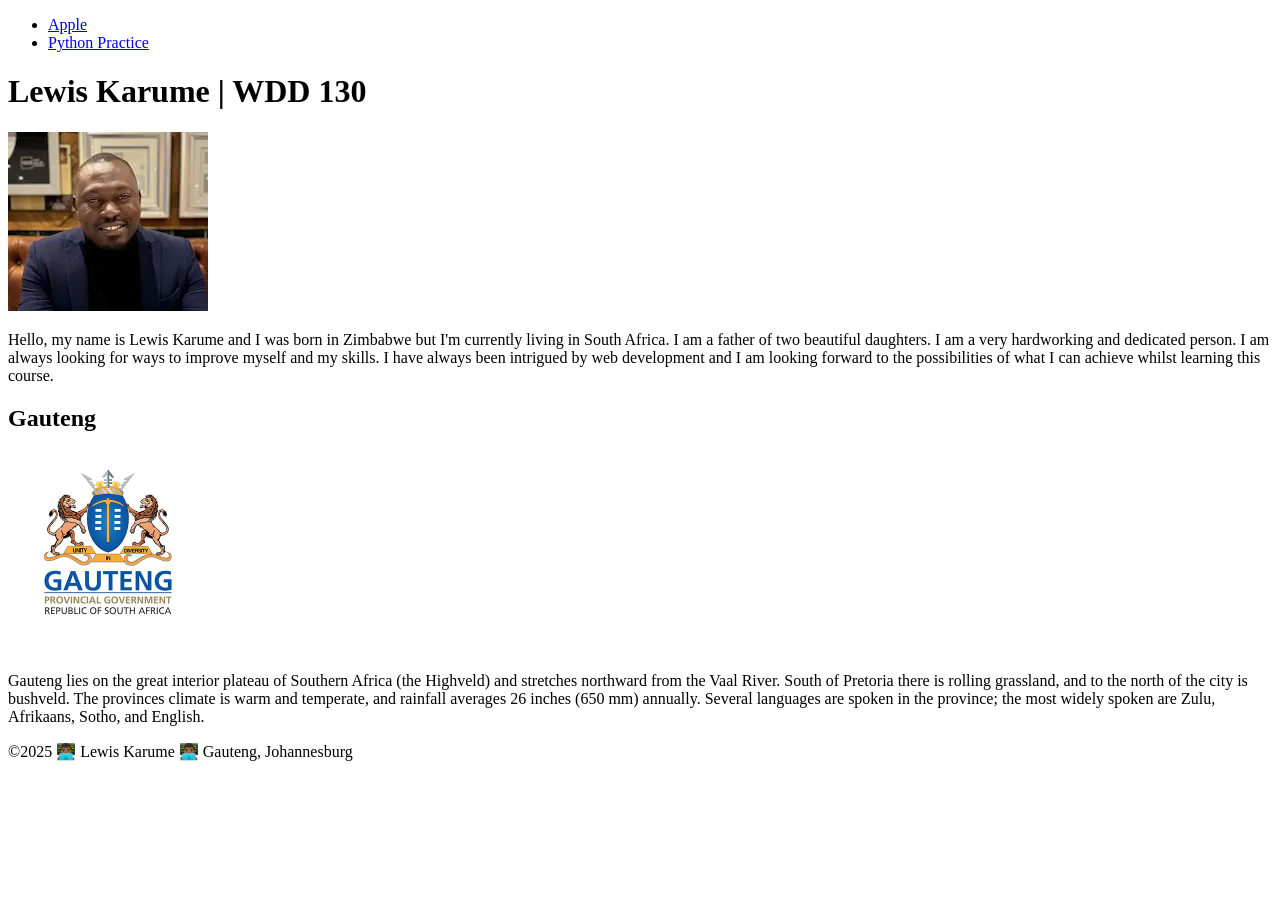
==== index.html @ 53d60813 "Added CSS" ====
<!DOCTYPE html>
<html lang="en-US">

<head>
    <meta charset="UTF-8">
    <meta name="viewport" content="width=device-width, initial-scale=1.0">
    <title>Lewis Karume | WDD 130</title>
    <meta name="description" content="Lewis Karume's WDD130 Web Development Course progress page">
    <meta name="author" content="Lewis Karume">
    <link rel="stylesheet" href="styles/styles.css">
</head>

<body>
    <header></header>
    <nav>
        <ul>
            <li><a href="https://www.apple.com">Apple</a></li>
            <li><a href="https://www.w3schools.com/python/python_intro.asp">Python Practice</a></li>
        </ul>
    </nav>
    <main>
        <h1>Lewis Karume | WDD 130</h1>
        <img src="images/profile.webp" alt="Hello, my name is Lewis Karume" width="200">
        <p>
            Hello, my name is Lewis Karume and I was born in Zimbabwe but I'm currently living in South Africa. I am a
            father of two beautiful daughters. I am a very hardworking and dedicated person. I am always looking for
            ways to improve myself and my skills. I have always been intrigued by web development and I am looking
            forward to the possibilities of what I can achieve whilst learning this course.
        </p>
    </main>
    <aside>
        <h2>Gauteng</h2>
        <img src="images/gauteng.webp" alt="Gauteng provincial governemnt isignia" width="200">
        <p>Gauteng lies on the great interior plateau of Southern Africa (the Highveld) and stretches northward from the
            Vaal River. South of Pretoria there is rolling grassland, and to the north of the city is bushveld. The
            provinces climate is warm and temperate, and rainfall averages 26 inches (650 mm) annually. Several
            languages are spoken in the province; the most widely spoken are Zulu, Afrikaans, Sotho, and English.</p>
    </aside>
    <footer>
        <p>©2025 👨🏾‍💻 Lewis Karume 👨🏾‍💻 Gauteng, Johannesburg</p>
    </footer>
</body>

</html>
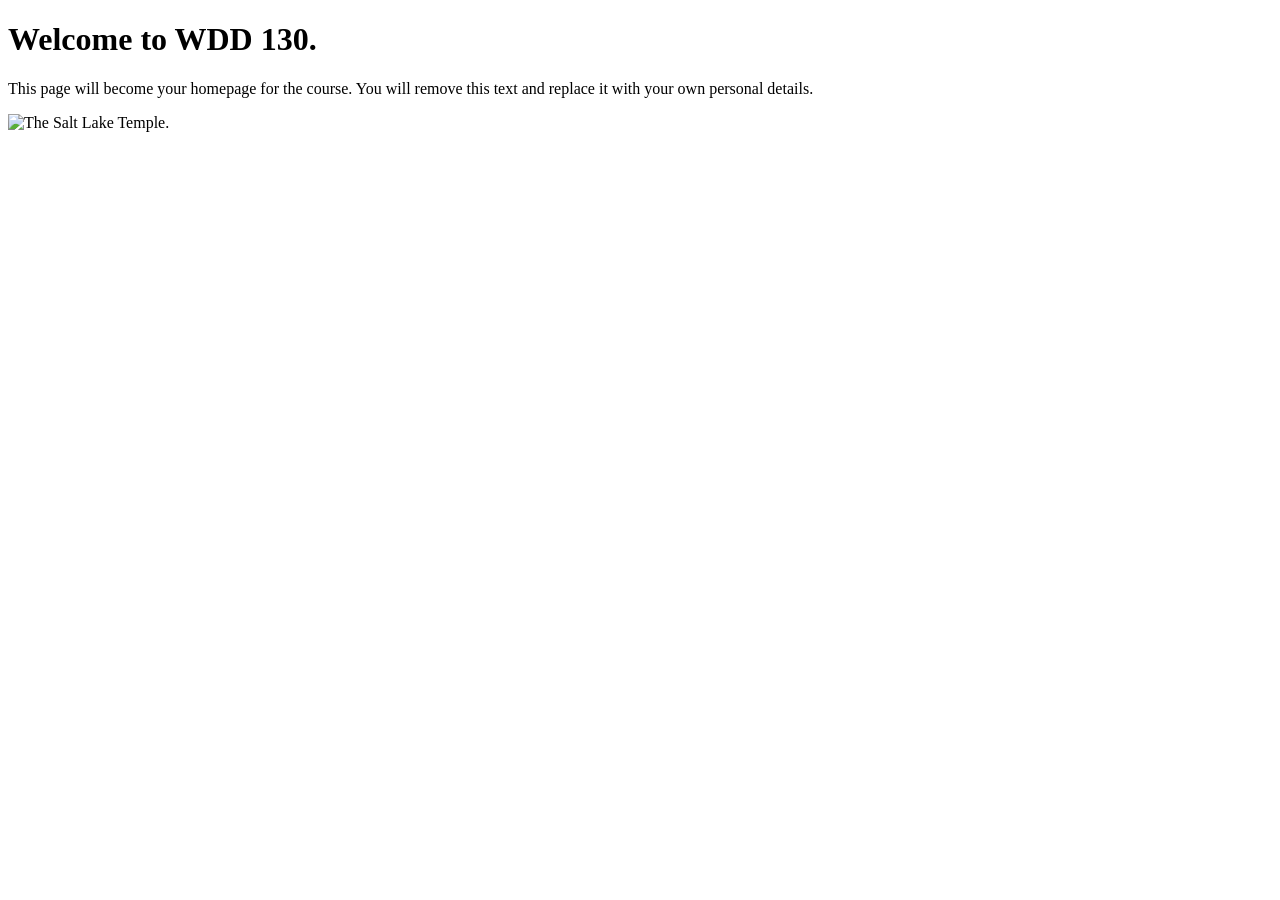
==== commit 549def26: "Initial commit" ====
--- a/index.html
+++ b/index.html
@@ -1,44 +1,14 @@
 <!DOCTYPE html>
-<html lang="en-US">
-
+<html lang="en">
 <head>
     <meta charset="UTF-8">
     <meta name="viewport" content="width=device-width, initial-scale=1.0">
-    <title>Lewis Karume | WDD 130</title>
-    <meta name="description" content="Lewis Karume's WDD130 Web Development Course progress page">
-    <meta name="author" content="Lewis Karume">
-    <link rel="stylesheet" href="styles/styles.css">
+    <title>WDD 130 | Personal Homepage</title>
 </head>
+<body>
+    <h1>Welcome to WDD 130.</h1>
+    <p>This page will become your homepage for the course. You will remove this text and replace it with your own personal details.</p>
 
-<body>
-    <header></header>
-    <nav>
-        <ul>
-            <li><a href="https://www.apple.com">Apple</a></li>
-            <li><a href="https://www.w3schools.com/python/python_intro.asp">Python Practice</a></li>
-        </ul>
-    </nav>
-    <main>
-        <h1>Lewis Karume | WDD 130</h1>
-        <img src="images/profile.webp" alt="Hello, my name is Lewis Karume" width="200">
-        <p>
-            Hello, my name is Lewis Karume and I was born in Zimbabwe but I'm currently living in South Africa. I am a
-            father of two beautiful daughters. I am a very hardworking and dedicated person. I am always looking for
-            ways to improve myself and my skills. I have always been intrigued by web development and I am looking
-            forward to the possibilities of what I can achieve whilst learning this course.
-        </p>
-    </main>
-    <aside>
-        <h2>Gauteng</h2>
-        <img src="images/gauteng.webp" alt="Gauteng provincial governemnt isignia" width="200">
-        <p>Gauteng lies on the great interior plateau of Southern Africa (the Highveld) and stretches northward from the
-            Vaal River. South of Pretoria there is rolling grassland, and to the north of the city is bushveld. The
-            provinces climate is warm and temperate, and rainfall averages 26 inches (650 mm) annually. Several
-            languages are spoken in the province; the most widely spoken are Zulu, Afrikaans, Sotho, and English.</p>
-    </aside>
-    <footer>
-        <p>©2025 👨🏾‍💻 Lewis Karume 👨🏾‍💻 Gauteng, Johannesburg</p>
-    </footer>
+    <img src="images/salt-lake-temple.jpg" alt="The Salt Lake Temple.">
 </body>
-
 </html>
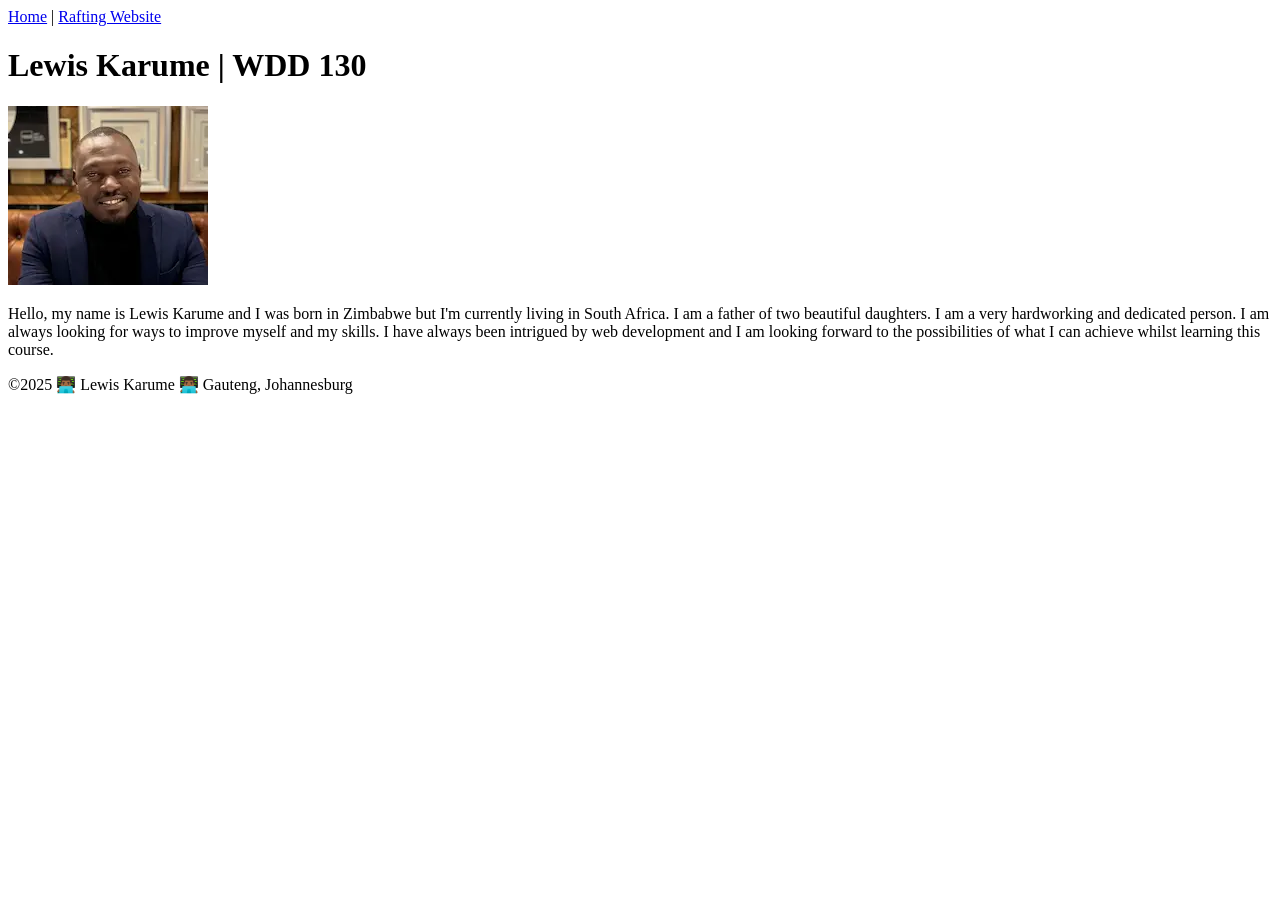
==== commit d1ec9609: "created home page" ====
--- a/index.html
+++ b/index.html
@@ -1,14 +1,30 @@
 <!DOCTYPE html>
 <html lang="en">
+
 <head>
     <meta charset="UTF-8">
     <meta name="viewport" content="width=device-width, initial-scale=1.0">
-    <title>WDD 130 | Personal Homepage</title>
+    <title>Lewis Karume | WDD 130</title>
 </head>
+
 <body>
-    <h1>Welcome to WDD 130.</h1>
-    <p>This page will become your homepage for the course. You will remove this text and replace it with your own personal details.</p>
-
-    <img src="images/salt-lake-temple.jpg" alt="The Salt Lake Temple.">
-</body>
-</html>+    <header>
+        <nav>
+            <a href="#">Home</a> |
+            <a href="wwr/">Rafting Website</a>
+        </nav>
+    </header>
+    <main>
+        <h1>Lewis Karume | WDD 130</h1>
+        <img src="images/profile.webp" alt="Hello, my name is Lewis Karume" width="200">
+        <p>
+            Hello, my name is Lewis Karume and I was born in Zimbabwe but I'm currently living in South Africa. I am a
+            father of two beautiful daughters. I am a very hardworking and dedicated person. I am always looking for
+            ways to improve myself and my skills. I have always been intrigued by web development and I am looking
+            forward to the possibilities of what I can achieve whilst learning this course.
+        </p>
+    </main>
+    <footer>
+        <p>©2025 👨🏾‍💻 Lewis Karume 👨🏾‍💻 Gauteng, Johannesburg</p>
+    </footer>
+</body>
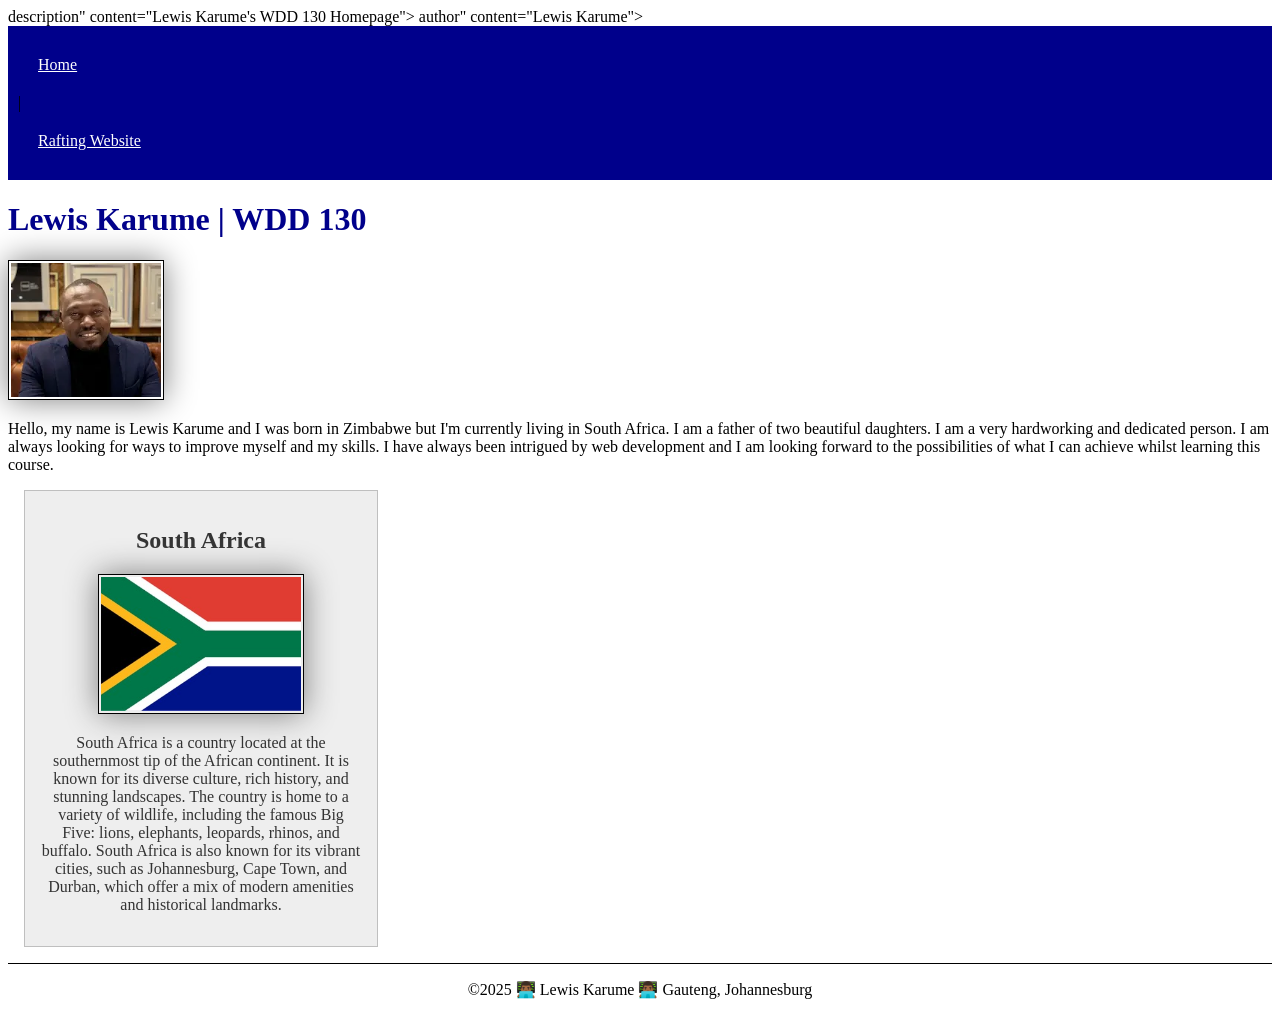
==== commit 2a9780e1: "enhanced homepage" ====
--- a/index.html
+++ b/index.html
@@ -5,6 +5,9 @@
     <meta charset="UTF-8">
     <meta name="viewport" content="width=device-width, initial-scale=1.0">
     <title>Lewis Karume | WDD 130</title>
+    <meta>description" content="Lewis Karume's WDD 130 Homepage">
+    <meta>author" content="Lewis Karume">
+    <link rel="stylesheet" href="styles/styles.css">
 </head>
 
 <body>
@@ -24,7 +27,20 @@
             forward to the possibilities of what I can achieve whilst learning this course.
         </p>
     </main>
+    <aside>
+        <h2>South Africa</h2>
+        <img src="images/south_africa.webp" alt="South African Flag">
+        <p>
+            South Africa is a country located at the southernmost tip of the African continent. It is known for its
+            diverse culture, rich history, and stunning landscapes. The country is home to a variety of wildlife,
+            including the famous Big Five: lions, elephants, leopards, rhinos, and buffalo. South Africa is also known
+            for its vibrant cities, such as Johannesburg, Cape Town, and Durban, which offer a mix of modern amenities
+            and historical landmarks.
+        </p>
+    </aside>
     <footer>
         <p>©2025 👨🏾‍💻 Lewis Karume 👨🏾‍💻 Gauteng, Johannesburg</p>
     </footer>
-</body>+</body>
+
+</html>
--- a/styles/styles.css
+++ b/styles/styles.css
@@ -0,0 +1,52 @@
+nav {
+    background-color: darkblue;
+    padding: 10px;
+}
+
+nav a {
+    color: white;
+    display: block;
+    padding: 20px;
+}
+
+h1 {
+    color: darkblue;
+}
+
+img {
+    width: 150px;
+    height: auto;
+    border: 1px solid black;
+    padding: 2px;
+    box-shadow: 0 0 30px gray;
+}
+
+p {
+    padding: 0;
+}
+
+aside {
+    width: 20rem;
+    margin: 1rem;
+    border: 1px solid rgb(0 0 0 / 0.2);
+    padding: 1rem;
+    background-color: #eee;
+    color: #333;
+    text-align: center;
+}
+
+aside img {
+    width: 200px;
+    height: auto;
+}
+
+main img {
+    width: 150px;
+    height: auto;
+}
+
+footer {
+    margin-top: 15px;
+    border-top: 1px solid #000;
+    text-align: center;
+}
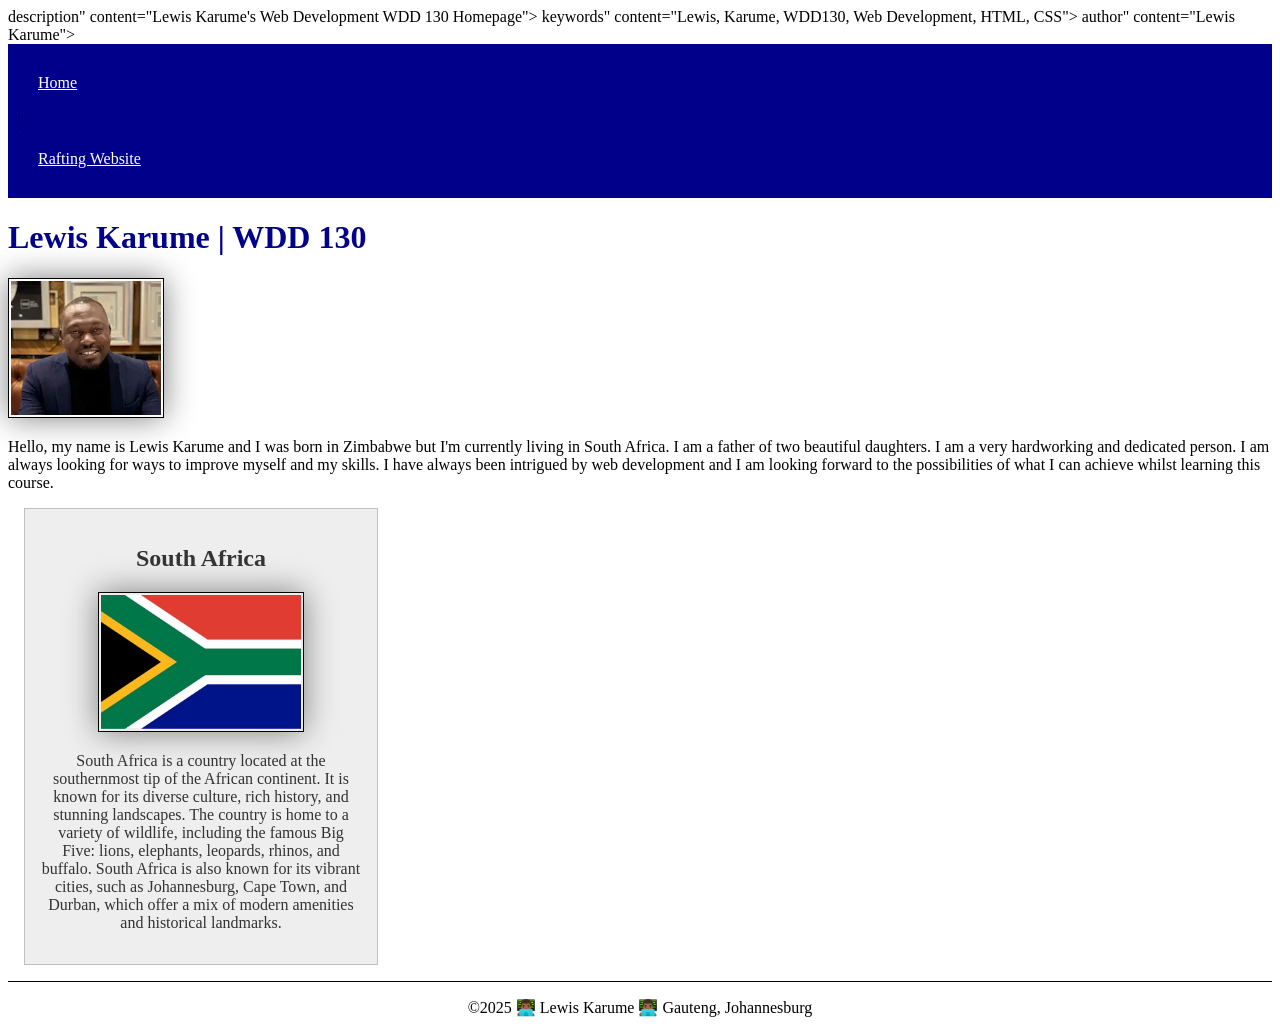
==== commit 89f3450e: "added keywords" ====
--- a/index.html
+++ b/index.html
@@ -5,7 +5,8 @@
     <meta charset="UTF-8">
     <meta name="viewport" content="width=device-width, initial-scale=1.0">
     <title>Lewis Karume | WDD 130</title>
-    <meta>description" content="Lewis Karume's WDD 130 Homepage">
+    <meta>description" content="Lewis Karume's Web Development WDD 130 Homepage">
+    <meta>keywords" content="Lewis, Karume, WDD130, Web Development, HTML, CSS">
     <meta>author" content="Lewis Karume">
     <link rel="stylesheet" href="styles/styles.css">
 </head>
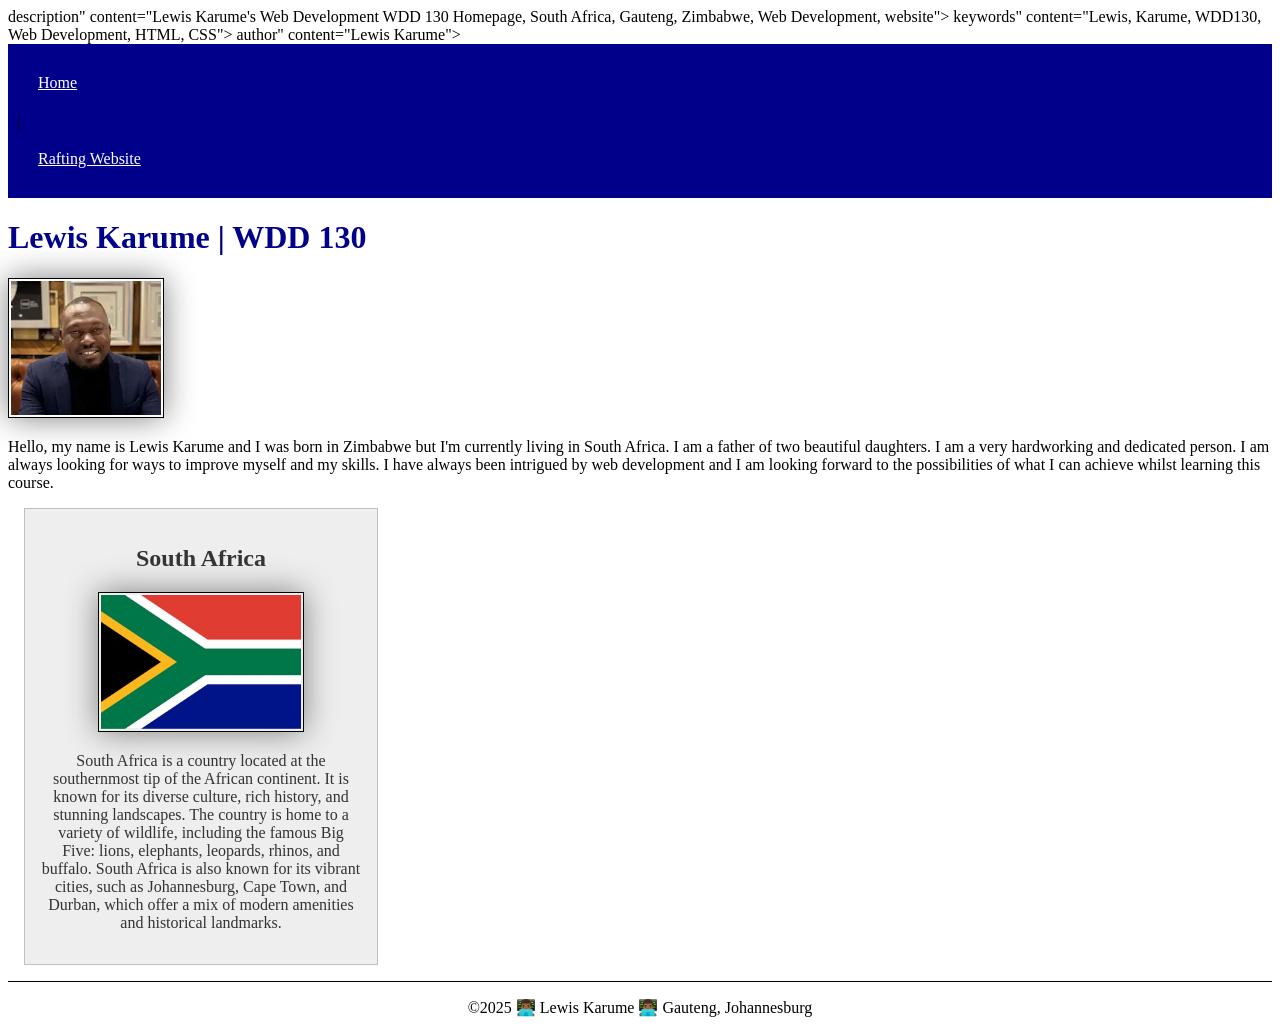
==== commit bf20be0b: "added more keywords" ====
--- a/index.html
+++ b/index.html
@@ -5,7 +5,8 @@
     <meta charset="UTF-8">
     <meta name="viewport" content="width=device-width, initial-scale=1.0">
     <title>Lewis Karume | WDD 130</title>
-    <meta>description" content="Lewis Karume's Web Development WDD 130 Homepage">
+    <meta>description" content="Lewis Karume's Web Development WDD 130 Homepage, South Africa, Gauteng, Zimbabwe, Web
+    Development, website">
     <meta>keywords" content="Lewis, Karume, WDD130, Web Development, HTML, CSS">
     <meta>author" content="Lewis Karume">
     <link rel="stylesheet" href="styles/styles.css">
